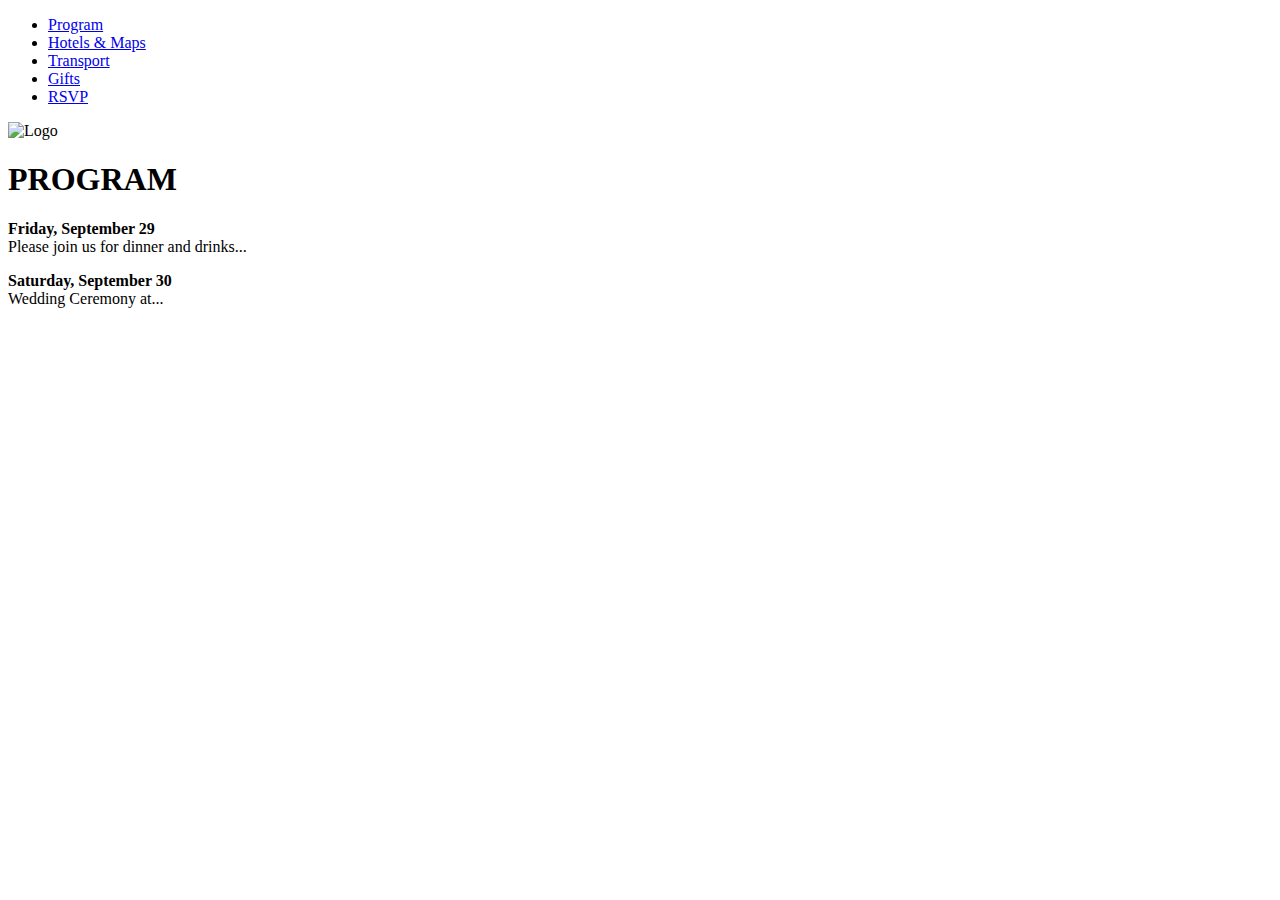
==== index.html @ 4655df35 "Create index.html" ====
<!DOCTYPE html>
<html lang="en">
<head>
    <meta charset="UTF-8">
    <meta name="viewport" content="width=device-width, initial-scale=1.0">
    <title>Program</title>
    <link rel="stylesheet" href="style.css">
</head>
<body>
    <header>
        <nav>
            <ul>
                <li><a href="#">Program</a></li>
                <li><a href="#">Hotels & Maps</a></li>
                <li><a href="#">Transport</a></li>
                <li><a href="#">Gifts</a></li>
                <li><a href="#">RSVP</a></li>
            </ul>
        </nav>
    </header>

    <main>
        <img src="logo.png" alt="Logo" class="logo"> <!-- Replace with your logo -->
        <h1>PROGRAM</h1>
        <p><strong>Friday, September 29</strong><br>
        Please join us for dinner and drinks...</p>
        
        <p><strong>Saturday, September 30</strong><br>
        Wedding Ceremony at...</p>
    </main>
</body>
</html>
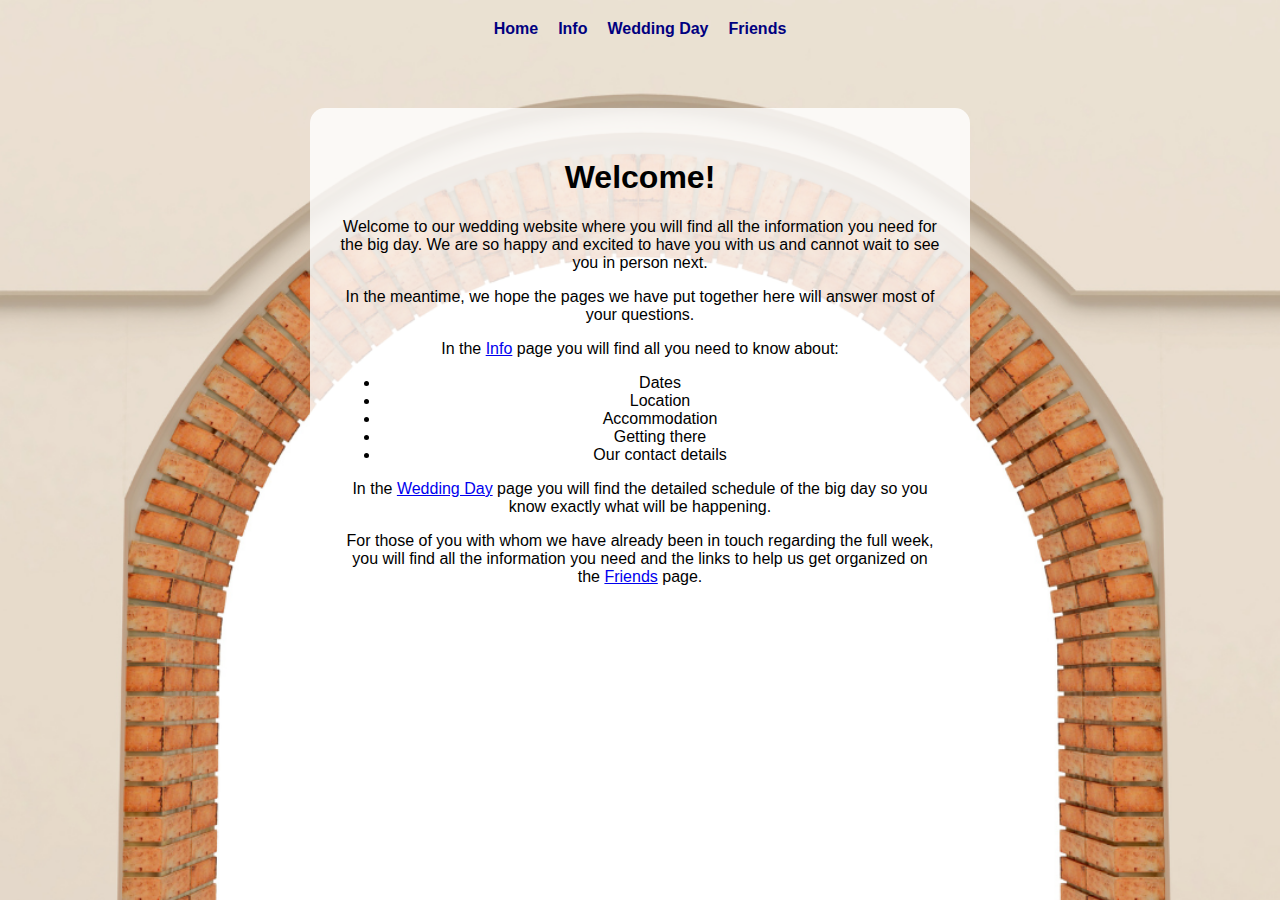
==== commit 98b9a08f: "Update index.html" ====
--- a/index.html
+++ b/index.html
@@ -3,30 +3,41 @@
 <head>
     <meta charset="UTF-8">
     <meta name="viewport" content="width=device-width, initial-scale=1.0">
-    <title>Program</title>
+    <title>Home</title>
     <link rel="stylesheet" href="style.css">
 </head>
 <body>
     <header>
         <nav>
             <ul>
-                <li><a href="#">Program</a></li>
-                <li><a href="#">Hotels & Maps</a></li>
-                <li><a href="#">Transport</a></li>
-                <li><a href="#">Gifts</a></li>
-                <li><a href="#">RSVP</a></li>
+                <li><a href="index.html">Home</a></li>
+                <li><a href="info.html">Info</a></li>
+                <li><a href="wedding-day.html">Wedding Day</a></li>
+                <li><a href="friends.html">Friends</a></li>
             </ul>
         </nav>
     </header>
 
     <main>
-        <img src="logo.png" alt="Logo" class="logo"> <!-- Replace with your logo -->
-        <h1>PROGRAM</h1>
-        <p><strong>Friday, September 29</strong><br>
-        Please join us for dinner and drinks...</p>
-        
-        <p><strong>Saturday, September 30</strong><br>
-        Wedding Ceremony at...</p>
+        <h1>Welcome!</h1>
+        <p>Welcome to our wedding website where you will find all the information you need for the big day. 
+        We are so happy and excited to have you with us and cannot wait to see you in person next.</p>
+
+        <p>In the meantime, we hope the pages we have put together here will answer most of your questions.</p>
+
+        <p>In the <a href="info.html">Info</a> page you will find all you need to know about:</p>
+        <ul>
+            <li>Dates</li>
+            <li>Location</li>
+            <li>Accommodation</li>
+            <li>Getting there</li>
+            <li>Our contact details</li>
+        </ul>
+
+        <p>In the <a href="wedding-day.html">Wedding Day</a> page you will find the detailed schedule of the big day so you know exactly what will be happening.</p>
+
+        <p>For those of you with whom we have already been in touch regarding the full week, you will find all the information you need 
+        and the links to help us get organized on the <a href="friends.html">Friends</a> page.</p>
     </main>
 </body>
 </html>
--- a/style.css
+++ b/style.css
@@ -0,0 +1,45 @@
+/* Set global background */
+body {
+    background-image: url('background2.png'); /* Replace with your arch background */
+    background-size: cover;
+    background-position: top center;
+    background-attachment: fixed;
+    margin: 0;
+    font-family: "Arial", sans-serif;
+    text-align: center;
+}
+
+/* Navigation bar */
+nav ul {
+    list-style: none;
+    padding: 20px;
+    margin: 0;
+    display: flex;
+    justify-content: center;
+    gap: 20px;
+}
+
+nav ul li {
+    display: inline;
+}
+
+nav ul li a {
+    text-decoration: none;
+    color: navy;
+    font-weight: bold;
+}
+
+/* Content styling */
+main {
+    background: rgba(255, 255, 255, 0.8); /* Slight white overlay */
+    padding: 30px;
+    margin: 50px auto;
+    max-width: 600px;
+    border-radius: 15px;
+}
+
+/* Logo styling */
+.logo {
+    width: 100px;
+    margin-bottom: 20px;
+}
